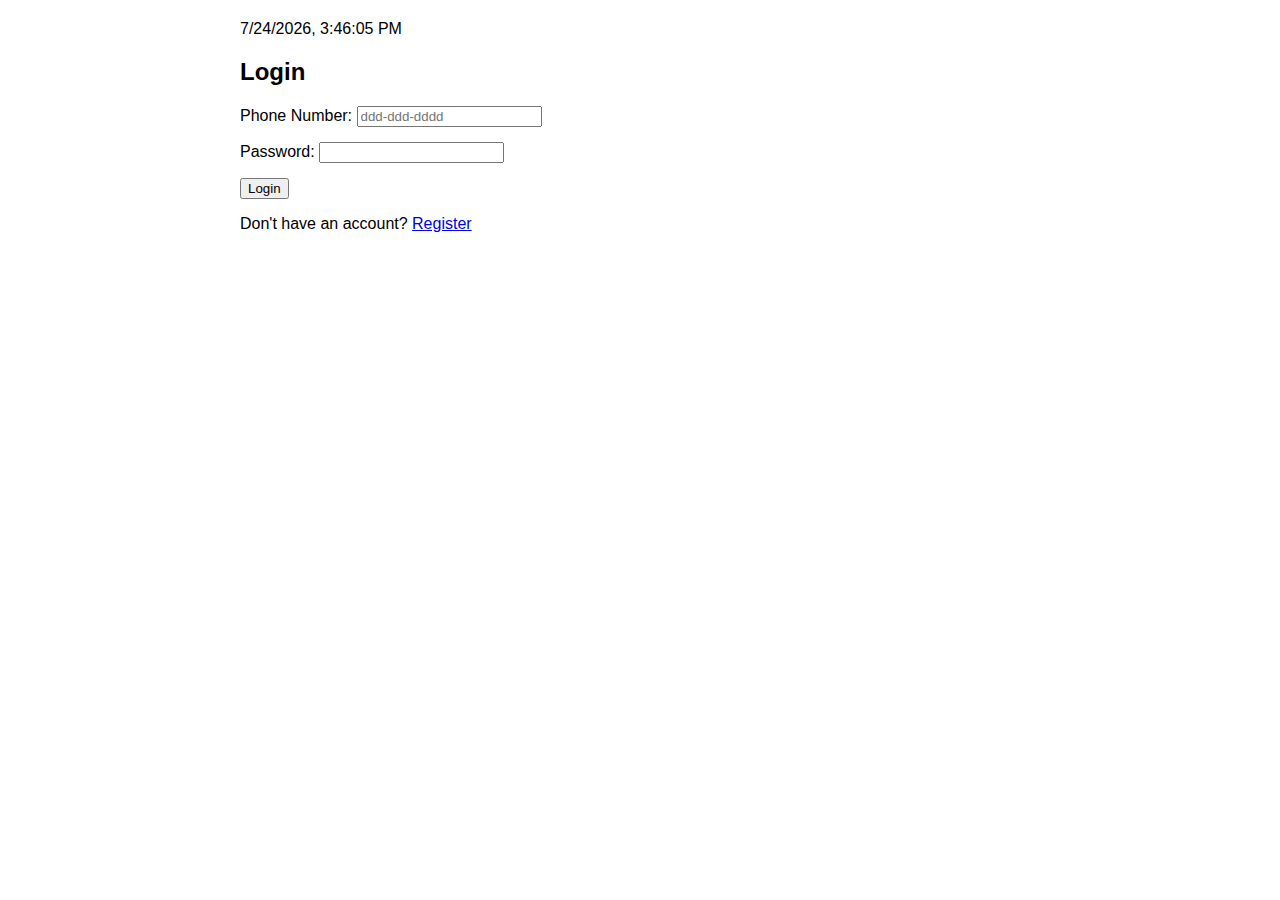
==== account.html @ 7891c7ec "Changes for account and contact us page" ====
<!DOCTYPE html>
<html lang="en">
  <head>
    <meta charset="UTF-8" />
    <meta name="viewport" content="width=device-width, initial-scale=1.0" />
    <title>My Account</title>
    <script src="https://cdnjs.cloudflare.com/ajax/libs/jquery/3.7.1/jquery.min.js"></script>
    <link rel="stylesheet" href="account-styles.css" />
  </head>
  <body>
    <div class="header">
      <div id="datetime"></div>
      <div id="user-info"><span id="user-name"></span></div>
    </div>

    <nav class="nav-bar">
      <div class="nav-container">
        <ul class="nav-links">
          <li><a href="dashboard.html">Home</a></li>
          <li><a href="#stays">Stays</a></li>
          <li><a href="#flights">Flights</a></li>
          <li><a href="contact.html">Contact</a></li>
          <li><a href="#cart">Cart</a></li>
          <li><a href="account.html">Account</a></li>
        </ul>
        <a href="php/logout.php" class="logout-link">Logout</a>
      </div>
    </nav>

    <div class="content-wrapper">
      <aside class="sidebar">
        <h2>Side Navigation</h2>
      </aside>

      <main class="main-content">
        <div id="div-admin" style="display: none">
          <h2>Admin options</h2>
          <button id="load-flights-button">Load Flights from XML</button>
          <button id="load-hotels-button">Load Hotels from JSON</button>
        </div>

        <div id="div-user" style="display: none">
          <h2>User options</h2>
        </div>
      </main>
    </div>

    <footer class="footer">
      <p>&copy; 2024 Your Website. All rights reserved.</p>
    </footer>

    <script src="account-script.js"></script>
  </body>
</html>
---- account-styles.css ----
* {
  margin: 0;
  padding: 0;
  box-sizing: border-box;
}

body {
  font-family: Arial, sans-serif;
  line-height: 1.6;
  min-height: 100vh;
  display: flex;
  flex-direction: column;
}

.header {
  background-color: #333;
  color: white;
  padding: 1rem;
  text-align: center;
}

.nav-bar {
  background-color: #666;
  padding: 1rem;
}

.nav-container {
  max-width: 1920px;
  margin: 0 auto;
  display: flex;
  justify-content: space-between;
  align-items: center;
}

.nav-links {
  list-style-type: none;
  display: flex;
  gap: 2rem;
  margin-right: auto; /* This pushes the links to the left */
  padding-right: 2rem; /* Add some space between nav links and logout */
}

.nav-bar a {
  color: white;
  text-decoration: none;
  padding: 0.5rem 1rem;
  transition: background-color 0.3s;
}

.nav-bar a:hover {
  background-color: #888;
  border-radius: 4px;
}

.logout-link {
  color: #ff4444 !important;
}

.content-wrapper {
  display: flex;
  flex: 1;
  min-height: 0;
}

.sidebar {
  background-color: #f4f4f4;
  width: 300px;
  padding: 1rem;
}

.main-content {
  flex: 1;
  padding: 2rem;
  background-color: white;
}

.footer {
  background-color: #333;
  color: white;
  text-align: center;
  padding: 1rem;
  margin-top: auto;
}

/* Responsive Design */
@media (max-width: 768px) {
  .content-wrapper {
    flex-direction: column;
  }

  .sidebar {
    width: 100%;
  }

  .nav-container {
    flex-direction: column;
    gap: 1rem;
  }

  .nav-links {
    flex-direction: column;
    align-items: center;
    gap: 1rem;
  }
}
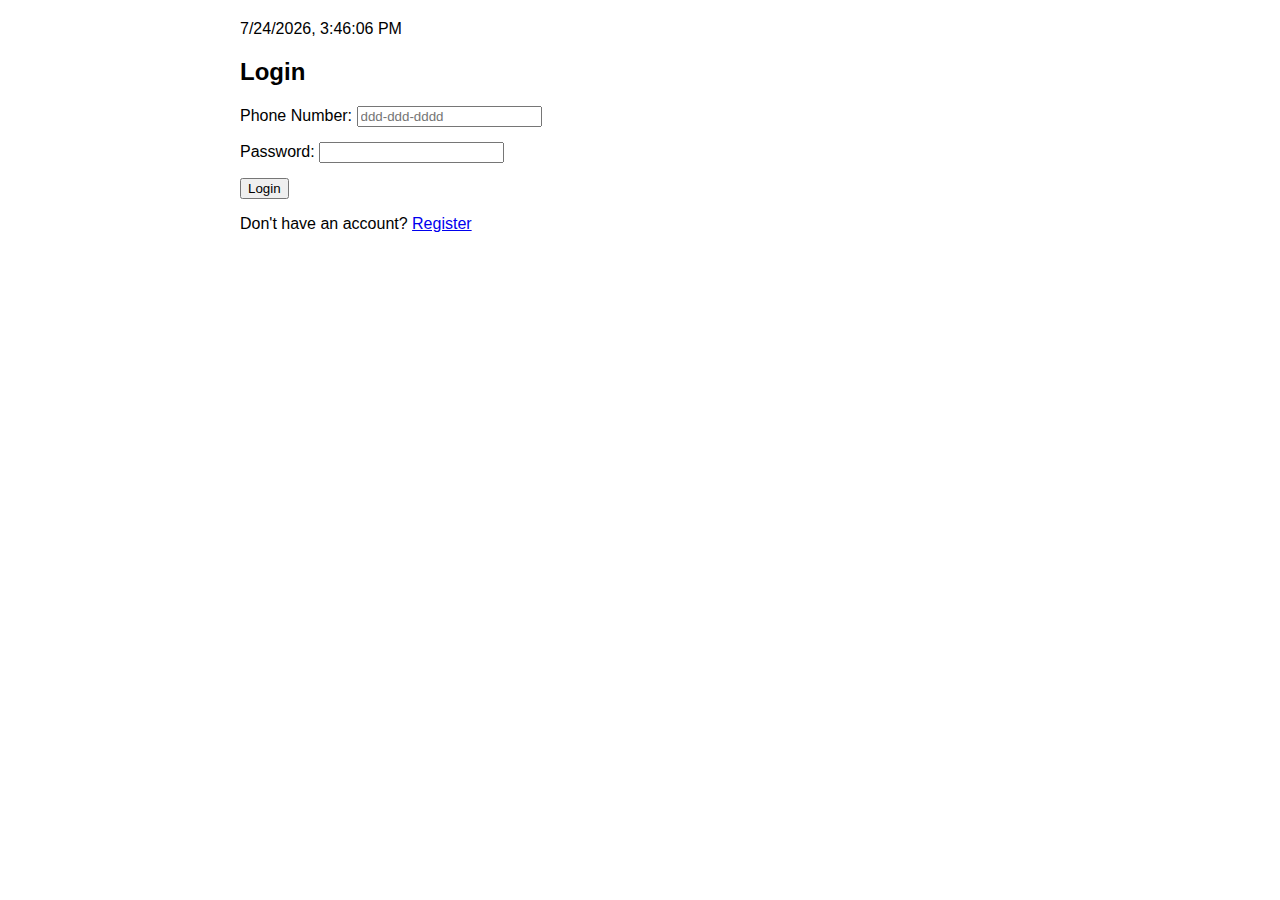
==== commit 5e011dc6: "final account and contact us changes" ====
--- a/account.html
+++ b/account.html
@@ -29,7 +29,32 @@
 
     <div class="content-wrapper">
       <aside class="sidebar">
-        <h2>Side Navigation</h2>
+        <div class="theme-controls">
+          <h2>Display Settings</h2>
+          <!-- Font Size Controls -->
+          <div class="control-group">
+            <label>Font Size: <span id="fontSizeDisplay">16</span>px</label>
+            <div class="font-size-controls">
+              <button class="btn" onclick="changeFontSize(-2)">-</button>
+              <input
+                type="range"
+                id="fontSizeSlider"
+                min="12"
+                max="24"
+                value="16"
+              />
+              <button class="btn" onclick="changeFontSize(2)">+</button>
+            </div>
+          </div>
+
+          <!-- Background Color Controls -->
+          <div class="control-group">
+            <label>Background Color</label>
+            <div class="color-options" id="colorOptions">
+              <!-- Color buttons will be added by JavaScript -->
+            </div>
+          </div>
+        </div>
       </aside>
 
       <main class="main-content">
@@ -37,10 +62,114 @@
           <h2>Admin options</h2>
           <button id="load-flights-button">Load Flights from XML</button>
           <button id="load-hotels-button">Load Hotels from JSON</button>
+
+          <div class="admin-search-section">
+            <h3>Advanced Search Options</h3>
+
+            <!-- Texas Hotels Search -->
+            <div class="search-group">
+              <label>Hotels in Texas (Sep-Oct 2024):</label>
+              <select id="texas-hotel-city">
+                <option value="">Select City</option>
+                <option value="Dallas">Dallas</option>
+                <option value="Houston">Houston</option>
+                <option value="Austin">Austin</option>
+              </select>
+              <button id="admin-search-texas-hotels-btn">Search</button>
+            </div>
+
+            <!-- Texas Flights Search -->
+            <div class="search-group">
+              <label>Flights from Texas (Sep-Oct 2024):</label>
+              <select id="texas-city">
+                <option value="">Select City</option>
+                <option value="Dallas">Dallas</option>
+                <option value="Houston">Houston</option>
+                <option value="Austin">Austin</option>
+              </select>
+              <button id="admin-search-texas-flights-btn">Search</button>
+            </div>
+
+            <!-- California Flights Counter -->
+            <div class="search-group">
+              <label>Flights to California (Sep-Oct 2024):</label>
+              <select id="california-city">
+                <option value="">Select City</option>
+                <option value="Los Angeles">Los Angeles</option>
+                <option value="San Francisco">San Francisco</option>
+                <option value="San Diego">San Diego</option>
+              </select>
+              <button id="admin-count-cali-flights-btn">Count Flights</button>
+            </div>
+          </div>
+
+          <!-- Special Searches -->
+          <div class="quick-searches">
+            <button
+              id="admin-search-exp-hotels-btn"
+              onclick="searchExpensiveHotels()"
+            >
+              Most Expensive Hotels
+            </button>
+            <button id="admin-search-exp-flights-btn">
+              Most Expensive Flights
+            </button>
+            <button id="admin-search-infant-flights-btn">
+              Flights with Infants
+            </button>
+            <button id="admin-search-infant-child-flights-btn">
+              Flights with Infants & 2+ Children
+            </button>
+            <button id="admin-search-texas-noinfants-flights-btn">
+              Texas Flights (No Infants)
+            </button>
+          </div>
+
+          <div id="admin-search-results"></div>
         </div>
 
         <div id="div-user" style="display: none">
           <h2>User options</h2>
+          <div class="search-section">
+            <h3>Search Bookings</h3>
+
+            <!-- Search by booking IDs -->
+            <div class="search-group">
+              <input
+                type="text"
+                id="booking-id"
+                placeholder="Enter Booking ID (Hotel/Flight)"
+              />
+              <button id="user-search-booking-btn">Search Booking</button>
+            </div>
+
+            <!-- Search flights by passenger SSN -->
+            <div class="search-group">
+              <input
+                type="text"
+                id="passenger-ssn"
+                placeholder="Enter Passenger SSN"
+              />
+              <button id="user-search-ssn-btn">Search Flights</button>
+            </div>
+
+            <!-- Search flight passengers -->
+            <div class="search-group">
+              <input
+                type="text"
+                id="flight-booking-id"
+                placeholder="Enter Flight Booking ID"
+              />
+              <button id="user-search-passengers-btn">View Passengers</button>
+            </div>
+          </div>
+
+          <!-- Search September 2024 bookings -->
+          <button id="user-search-september-btn">
+            View September 2024 Bookings
+          </button>
+
+          <div id="search-results"></div>
         </div>
       </main>
     </div>
--- a/account-styles.css
+++ b/account-styles.css
@@ -74,6 +74,10 @@
   background-color: white;
 }
 
+.search-group input[type="text"] {
+  width: 300px;
+}
+
 .footer {
   background-color: #333;
   color: white;
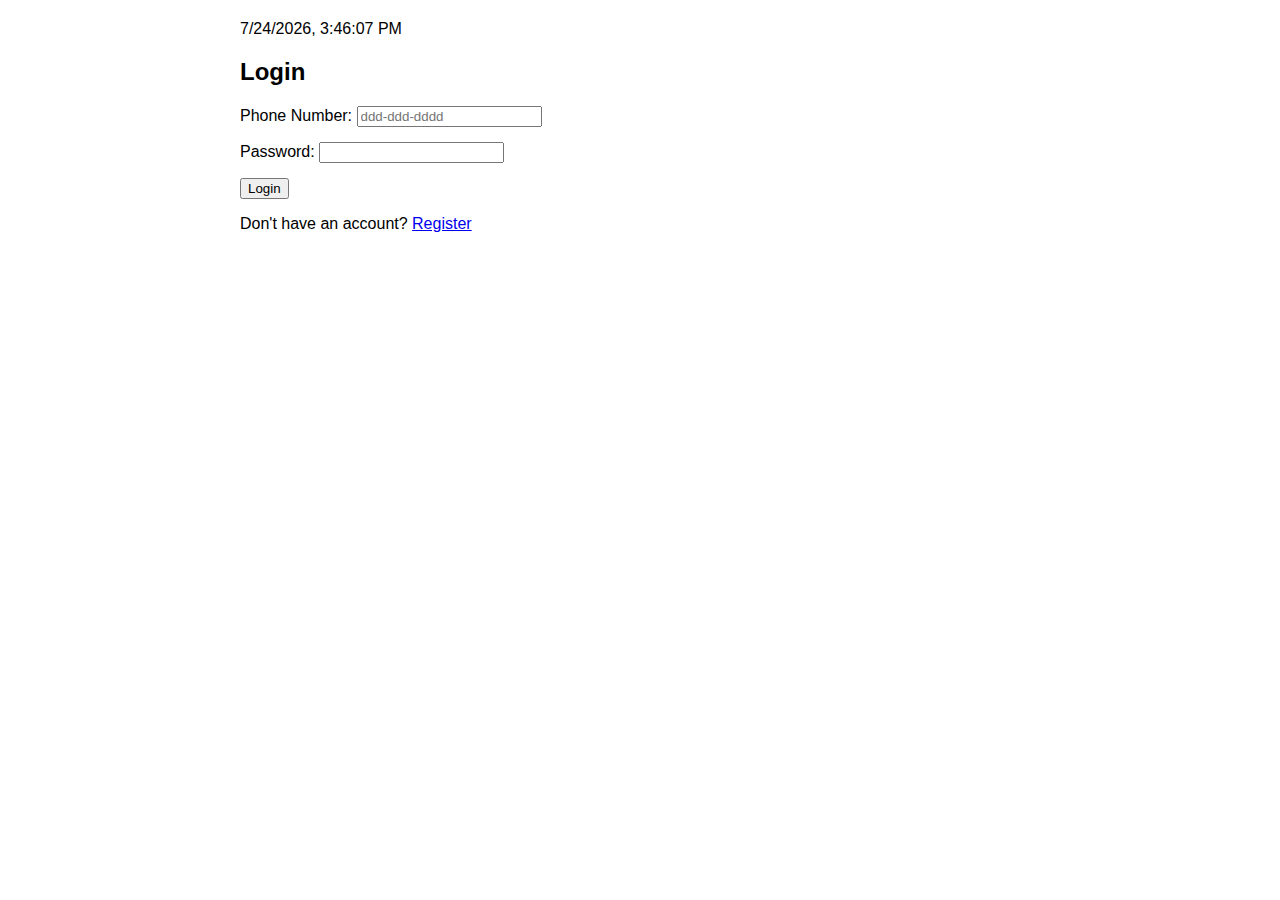
==== commit 15060f2f: "stays functionality and cart" ====
--- a/account.html
+++ b/account.html
@@ -17,10 +17,10 @@
       <div class="nav-container">
         <ul class="nav-links">
           <li><a href="dashboard.html">Home</a></li>
-          <li><a href="#stays">Stays</a></li>
+          <li><a href="stays.html">Stays</a></li>
           <li><a href="#flights">Flights</a></li>
           <li><a href="contact.html">Contact</a></li>
-          <li><a href="#cart">Cart</a></li>
+          <li><a href="cartstays.html">Cart</a></li>
           <li><a href="account.html">Account</a></li>
         </ul>
         <a href="php/logout.php" class="logout-link">Logout</a>
